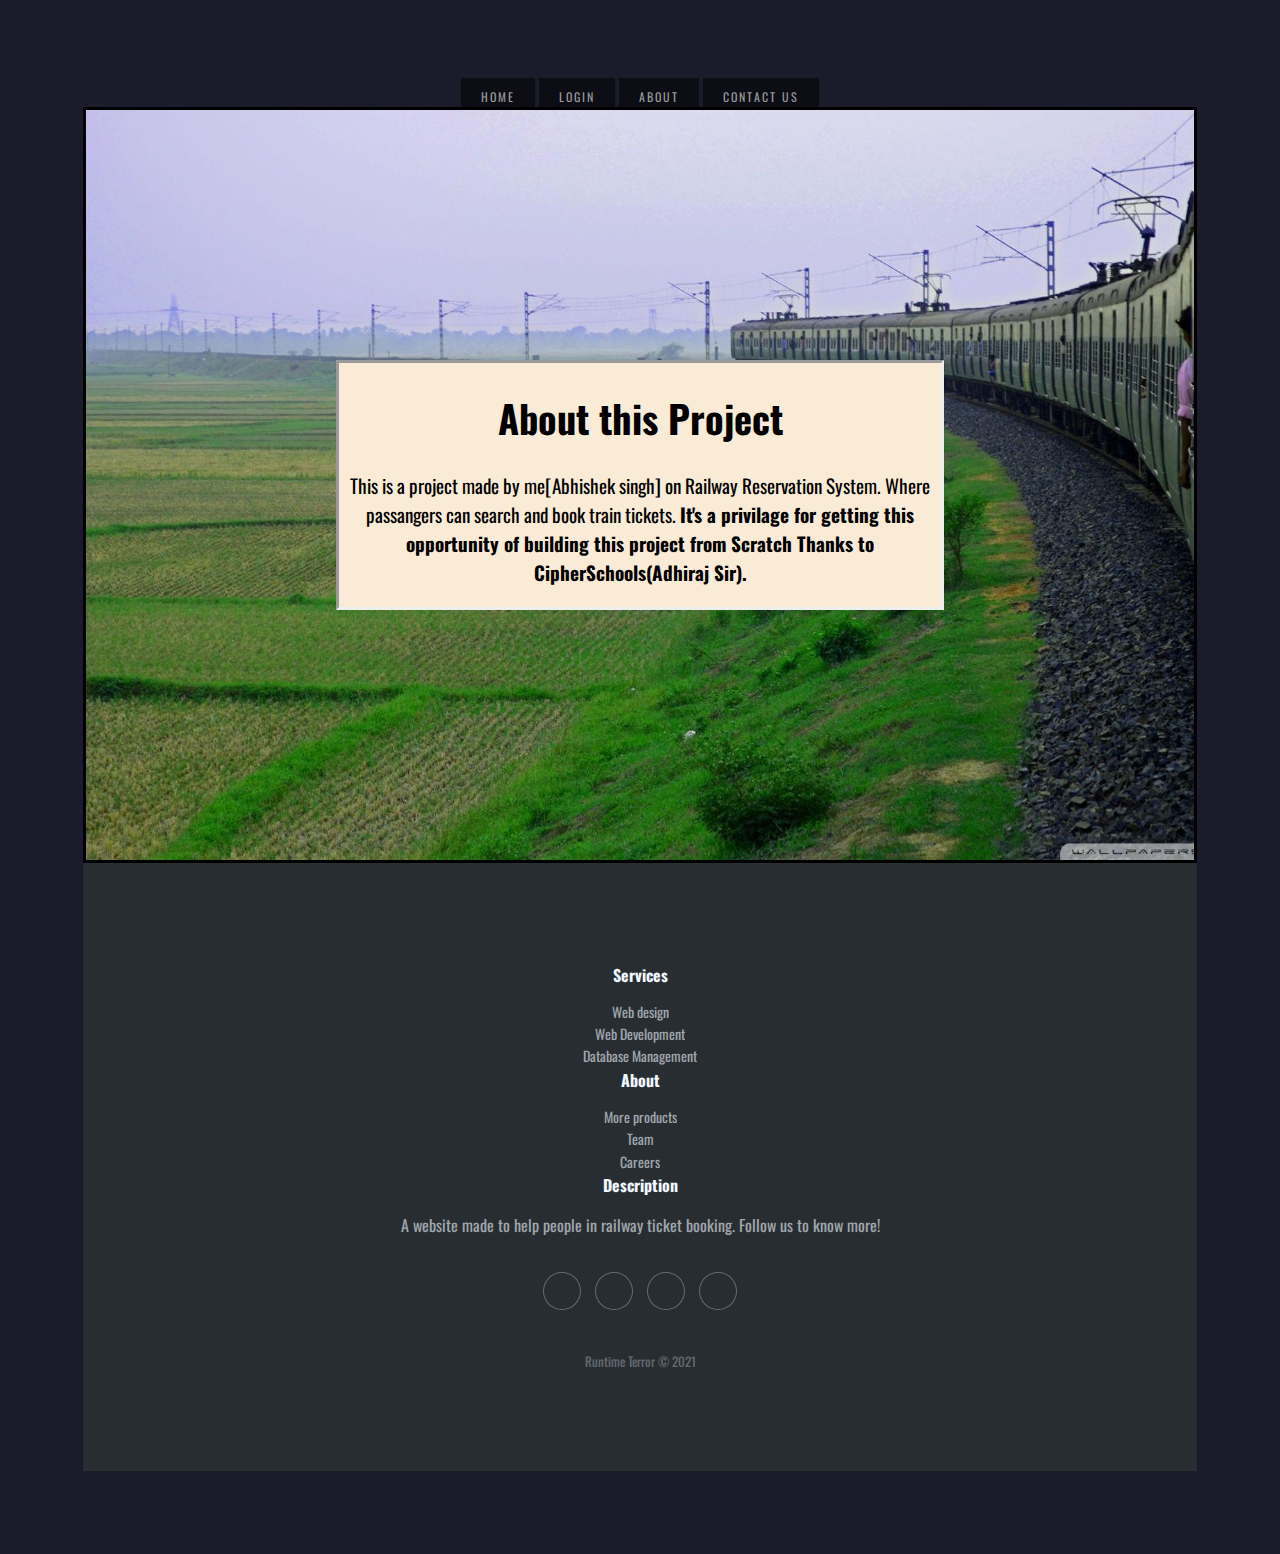
==== about-us.html @ a2e5c5d8 "railway form project" ====
<!DOCTYPE html>
<html lang="en">
<head>
    <meta charset="UTF-8">
    <meta name="viewport" content="width=device-width, initial-scale=1.0">
    <title>Railway Reservation System</title>
    <link href='https://fonts.googleapis.com/css?family=Oswald:300' rel='stylesheet' type='text/css'>
    <link rel="stylesheet" href="https://stackpath.bootstrapcdn.com/bootstrap/4.1.3/css/bootstrap.min.css" integrity="sha384-MCw98/SFnGE8fJT3GXwEOngsV7Zt27NXFoaoApmYm81iuXoPkFOJwJ8ERdknLPMO" crossorigin="anonymous">
    <link rel="stylesheet" href="style.css">
</head>
<body>
    <header>
        <header>
            <nav>
             <a href="index.html" class="btn">Home</a>
             <a href="login.html" class="btn">Login</a>
             <a href="about-us.html" class="btn">About</a>
             <a href="contact-us.html" class="btn">Contact Us</a>
            </nav>
             </header>
    </header>
    <main>
        <section class="intro2">
            <div class="aboutintro">
                <h1> About this Project</h1>
                <p>This is a project made by me[Abhishek singh] on Railway Reservation System.
                    Where passangers can search and book train tickets.
                    <strong>It's a privilage for getting this opportunity of building this project from Scratch Thanks to CipherSchools(Adhiraj Sir).</strong>
                </p>

            </div>

        </section>
    </main>
    <div class="footer-dark">
        <div class="footer-dark">
            <footer>
                <div class="container">
                    <div class="row">
                        <div class="col-sm-6 col-md-3 item">
                            <h3>Services</h3>
                            <ul>
                                <li><a href="#">Web design</a></li>
                                <li><a href="#">Web Development</a></li>
                                <li><a href="#">Database Management</a></li>
                            </ul>
                        </div>
                        <div class="col-sm-6 col-md-3 item">
                            <h3>About</h3>
                            <ul>
                                <li><a href="#">More products</a></li>
                                <li><a href="#">Team</a></li>
                                <li><a href="#">Careers</a></li>
                            </ul>
                        </div>
                        <div class="col-md-6 item text">
                            <h3>Description</h3>
                            <p>A website made to help people in railway ticket booking. Follow us to know more!</p>
                        </div>
                        <div class="col item social"><a href="#"><i class="icon ion-social-facebook"></i></a><a href="#"><i class="icon ion-social-twitter"></i></a><a href="#"><i class="icon ion-social-snapchat"></i></a><a href="#"><i class="icon ion-social-instagram"></i></a></div>
                    </div>
                    <p class="copyright">Runtime Terror © 2021</p>
                </div>
            </footer>
    </div>
</body>
    



</html>
---- style.css ----
body{
  background:#1b1b2b;
  padding:75px;
  text-align:center;
  font-family: 'Oswald', sans-serif;
}

main {
    position: relative;
}
ul.row {
    display: flex;
    justify-content:flex-end;
}
.logo .tab {
    display: inline-block;
    justify-content: center;
}
.logo{
    padding: 20px 40px;
}

.btn{
  color:#999;
  background:rgba(0, 0, 0, 0.5);
  padding:10px 20px;
  font-size:12px;
  text-decoration:none;
  letter-spacing:2px;
  text-transform:uppercase;
}

.btn:hover{
  border:none;
  background:rgba(0, 0, 0, 0.4);
  background:#ffffff;
  padding: 20px 20px;
  color:#1b1b1b;
}

.caption {
    width: 100%;
    position: absolute;
    color:white;
    text-align: center;
    font-family:cursive;
    font-style: italic;
    font-weight: bold;
    margin: 10px;
}


.intro {
    align-content: center;
    background-image: url(images/track.jpg);
    background-size: cover;
    background-position: bottom;
    display: flex;
}
.intro2 {
    align-content: center;
    background-image: url(images/trainhome.jpg);
    background-size: cover;
    background-position: bottom;
    display: flex;
    border-style: solid;
    
}
.inquiry{
    text-align: center;
    overflow: hidden;
    max-width: 600px;
    background: #fff;
    margin-left: 450px;
    margin-top: 200px;
    margin-bottom: 200px;
    margin-right: 200px; 
    padding: 30px;
    border-radius: 5px;
    box-shadow: 0px 15px 20px rgba(0,0,0,0.1);
}

.inquiry .title {
    /* display: flex; */
    font-size: 35px;
    font-weight: 600;
    padding: 10px;
    text-align: center;
    transition: all 0.6s cubic-bezier(0.68,-0.55,0.265,1.55);
    background-color: lightblue;
}



.aboutintro {
    text-align: center;
    font-size: larger;
    background-color: antiquewhite;
    margin: 250px;
    border-style: inset;
}

.footer-dark {
    padding:50px 0;
    color:#f0f9ff;
    background-color:#282d32;
  }
  
  .footer-dark h3 {
    margin-top:0;
    margin-bottom:12px;
    font-weight:bold;
    font-size:16px;
  }
  
  .footer-dark ul {
    padding:0;
    list-style:none;
    line-height:1.6;
    font-size:14px;
    margin-bottom:0;
  }
  
  .footer-dark ul a {
    color:inherit;
    text-decoration:none;
    opacity:0.6;
  }
  
  .footer-dark ul a:hover {
    opacity:0.8;
  }
  
  @media (max-width:767px) {
    .footer-dark .item:not(.social) {
      text-align:center;
      padding-bottom:20px;
    }
  }
  
  .footer-dark .item.text {
    margin-bottom:36px;
  }
  
  @media (max-width:767px) {
    .footer-dark .item.text {
      margin-bottom:0;
    }
  }
  
  .footer-dark .item.text p {
    opacity:0.6;
    margin-bottom:0;
  }
  
  .footer-dark .item.social {
    text-align:center;
  }
  
  @media (max-width:991px) {
    .footer-dark .item.social {
      text-align:center;
      margin-top:20px;
    }
  }
  
  .footer-dark .item.social > a {
    font-size:20px;
    width:36px;
    height:36px;
    line-height:36px;
    display:inline-block;
    text-align:center;
    border-radius:50%;
    box-shadow:0 0 0 1px rgba(255,255,255,0.4);
    margin:0 8px;
    color:#fff;
    opacity:0.75;
  }
  
  .footer-dark .item.social > a:hover {
    opacity:0.9;
  }
  
  .footer-dark .copyright {
    text-align:center;
    padding-top:24px;
    opacity:0.3;
    font-size:13px;
    margin-bottom:0;
  }
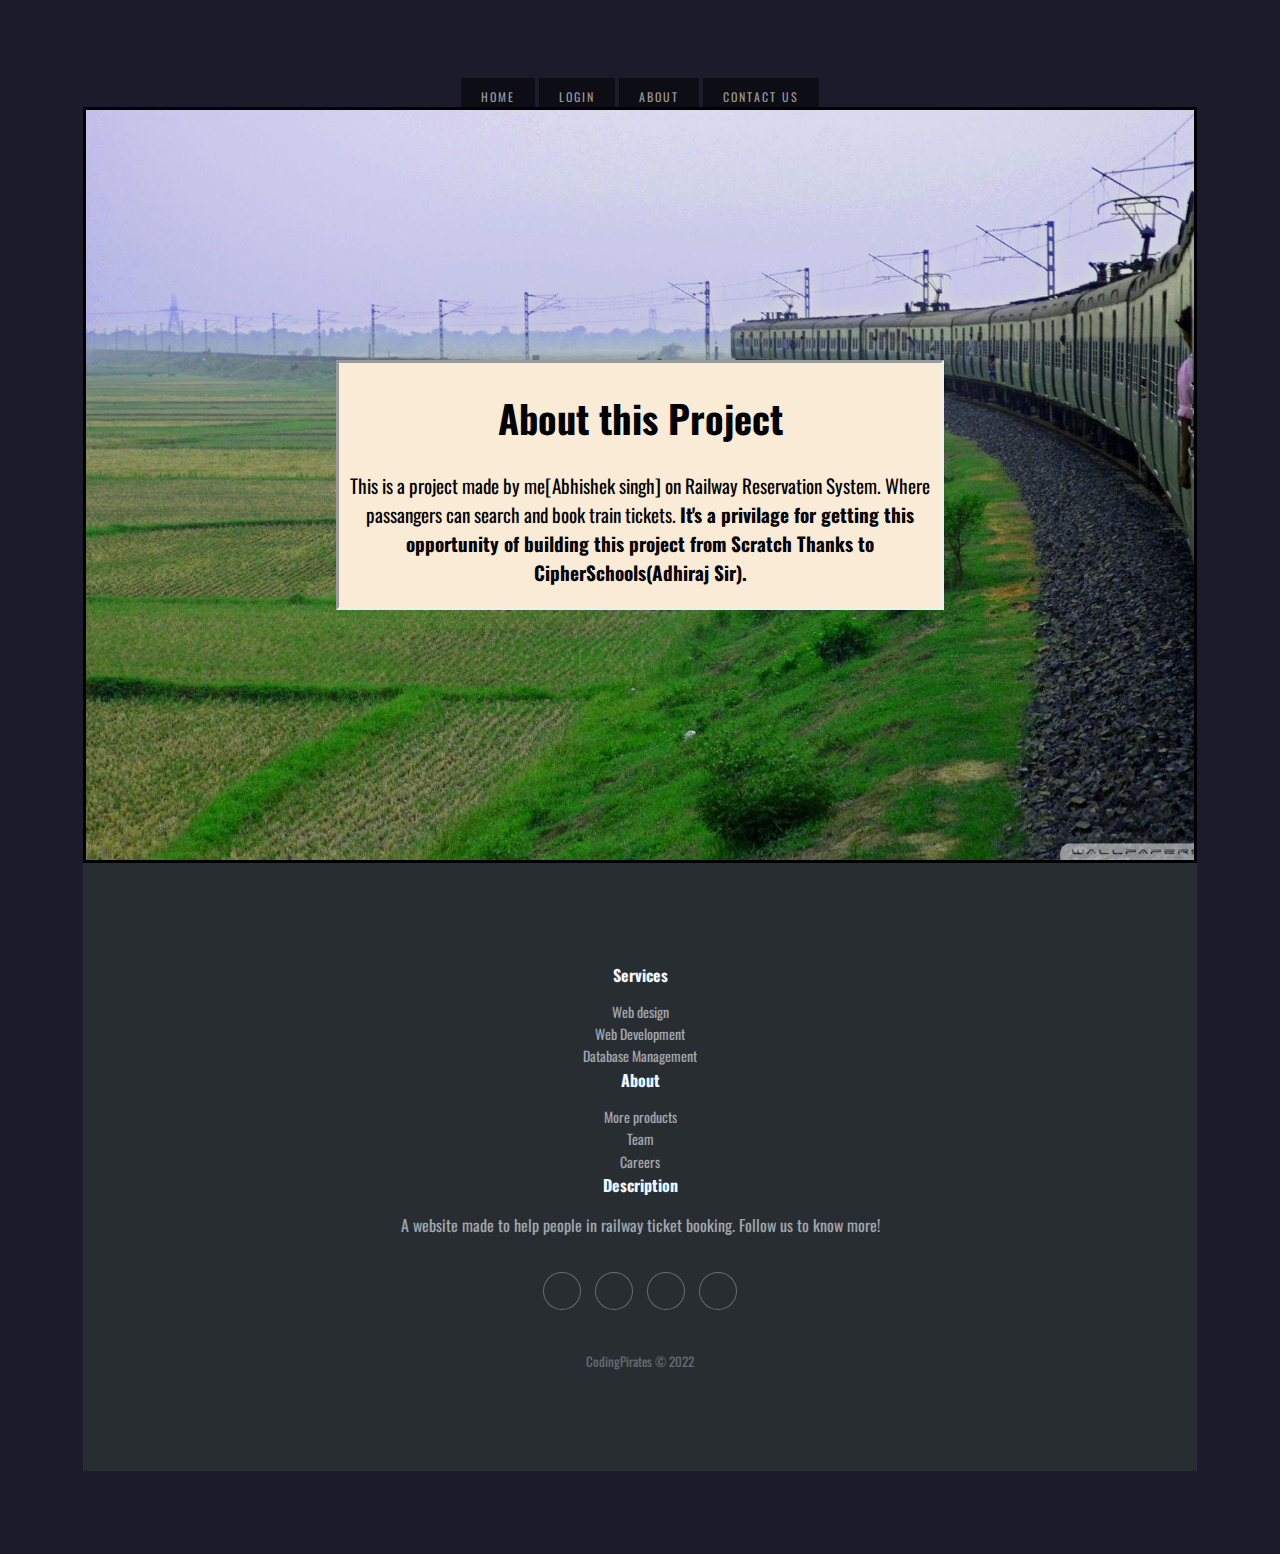
==== commit f8cd3d88: "project verion 1.01" ====
--- a/about-us.html
+++ b/about-us.html
@@ -59,7 +59,7 @@
                         </div>
                         <div class="col item social"><a href="#"><i class="icon ion-social-facebook"></i></a><a href="#"><i class="icon ion-social-twitter"></i></a><a href="#"><i class="icon ion-social-snapchat"></i></a><a href="#"><i class="icon ion-social-instagram"></i></a></div>
                     </div>
-                    <p class="copyright">Runtime Terror © 2021</p>
+                    <p class="copyright">CodingPirates © 2022</p>
                 </div>
             </footer>
     </div>
